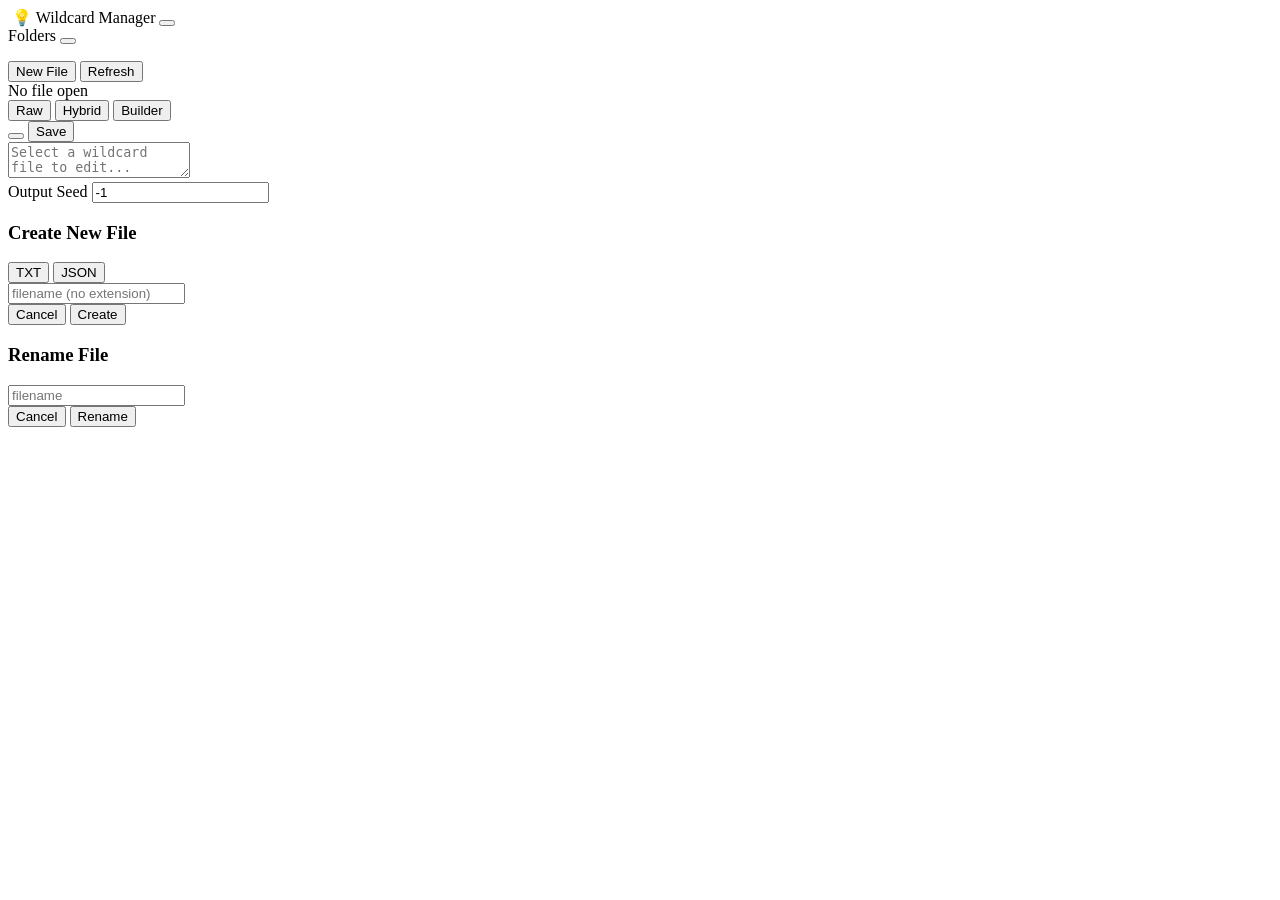
==== web/wildcard_manager/index.html @ 7188366d "syntax highlighting" ====
<!DOCTYPE html>
<html lang="en">

<head>
    <meta charset="UTF-8">
    <title>Adaptive Prompts — Wildcard Manager</title>
    <link rel="stylesheet" href="https://cdn.jsdelivr.net/npm/primeicons/primeicons.css">
    <link rel="stylesheet" href="/adaptiveprompts/assets/style.css">
    <link rel="stylesheet" href="/adaptiveprompts/assets/json_builder.css">
</head>

<body>
    <div id="ap-root">
        <header id="ap-topbar">
            <img class="ap-topbar-logo" src="/adaptiveprompts/assets/banner4.png" alt="">
            <span class="ap-logo">💡 Wildcard Manager</span>

            <button id="ap-editor-toggle" class="ap-icon-btn" title="Toggle Editor Panel">
                <i class="pi pi-angle-double-left"></i>
            </button>
        </header>

        <div id="ap-body">
            <aside id="ap-sidebar">
                <div class="ap-sidebar-header">
                    <span>Folders</span>
                    <button id="ap-add-folder" class="ap-icon-btn add" title="Add folder"><i
                            class="pi pi-plus"></i></button>
                </div>
                <ul id="ap-folder-tree" class="ap-tree-root"></ul>
            </aside>

            <main id="ap-nav-view">
                <!-- Change 5: Added header for breadcrumbs and new actions -->
                <header class="ap-nav-header">
                    <div id="ap-breadcrumb"></div>
                    <div class="ap-nav-actions">
                        <button id="ap-btn-new-file" title="New File"><i class="pi pi-file-plus"></i> New File</button>
                        <button id="ap-btn-refresh" title="Refresh Folders"><i class="pi pi-refresh"></i>
                            Refresh</button>
                    </div>
                </header>
                <div id="ap-file-grid"></div>
            </main>

            <!-- Change 2: Resizer handle -->
            <div id="ap-resizer" class="hidden"></div>

            <aside id="ap-editor-panel" class="collapsed">
                <div id="ap-editor-toolbar">
                    <span id="ap-editor-filename">No file open</span>

                    <!-- NEW: JSON Builder Toggles -->
                    <div id="ap-editor-mode-toggle" class="hidden">
                        <button class="ap-mode-btn" data-mode="raw">Raw</button>
                        <button class="ap-mode-btn" data-mode="hybrid">Hybrid</button>
                        <button class="ap-mode-btn" data-mode="builder">Builder</button>
                    </div>

                    <div class="ap-editor-actions">
                        <button id="ap-editor-generate" title="Quick Generate (Ctrl+Enter)"><i
                                class="pi pi-bolt"></i></button>
                        <button id="ap-editor-save" title="Save (Ctrl+S)"><i class="pi pi-save"></i> Save</button>
                    </div>
                </div>

                <!-- NEW: Content Area -->
                <div id="ap-editor-content-area" class="ap-content-raw">
                    <!-- NEW WRAPPER -->
                    <div id="ap-raw-editor-wrapper">
                        <div id="ap-raw-backdrop"></div>
                        <textarea id="ap-editor-textarea" spellcheck="false"
                            placeholder="Select a wildcard file to edit..."></textarea>
                    </div>
                    <div id="ap-json-builder"></div>
                </div>
            </aside>
        </div>

        <footer id="ap-console">
            <div class="ap-console-header">
                <span>Output</span>
                <label class="ap-seed-control">
                    Seed
                    <input type="number" id="ap-seed-input" value="-1" title="-1 = random seed on every Generate">
                </label>
            </div>
            <div id="ap-console-body"></div>
        </footer>
    </div>

    <div id="ap-context-menu" class="ap-context-menu"></div>

    <script src="/adaptiveprompts/assets/app.js"></script>
    <script src="/adaptiveprompts/assets/json_builder.js"></script>
    <!-- New File Modal -->
    <div id="ap-new-file-modal" class="hidden">
        <div class="ap-modal-backdrop" id="ap-new-file-backdrop"></div>
        <div class="ap-modal-content">
            <h3>Create New File</h3>

            <div class="ap-modal-body">
                <div class="ap-type-toggle">
                    <button id="ap-toggle-txt" class="ap-badge-txt">TXT</button>
                    <button id="ap-toggle-json" class="ap-badge-json">JSON</button>
                </div>

                <input type="text" id="ap-new-file-input" placeholder="filename (no extension)" autocomplete="off"
                    spellcheck="false" />
                <div id="ap-new-file-preview" class="ap-preview-text"></div>
            </div>

            <div class="ap-modal-footer">
                <button id="ap-new-file-cancel">Cancel</button>
                <button id="ap-new-file-confirm" class="ap-btn-primary">Create</button>
            </div>
        </div>
    </div>
    <!-- Rename File Modal -->
    <div id="ap-rename-file-modal" class="hidden">
        <div class="ap-modal-backdrop" id="ap-rename-file-backdrop"></div>
        <div class="ap-modal-content">
            <h3>Rename File</h3>
            <div class="ap-modal-body">
                <div class="ap-rename-path-row">
                    <span id="ap-rename-file-prefix" class="ap-rename-prefix"></span>
                    <input type="text" id="ap-rename-file-input" placeholder="filename" autocomplete="off"
                        spellcheck="false" />
                </div>
                <div id="ap-rename-file-preview" class="ap-preview-text"></div>
            </div>
            <div class="ap-modal-footer">
                <button id="ap-rename-file-cancel">Cancel</button>
                <button id="ap-rename-file-confirm" class="ap-btn-primary">Rename</button>
            </div>
        </div>
    </div>
</body>

</html>
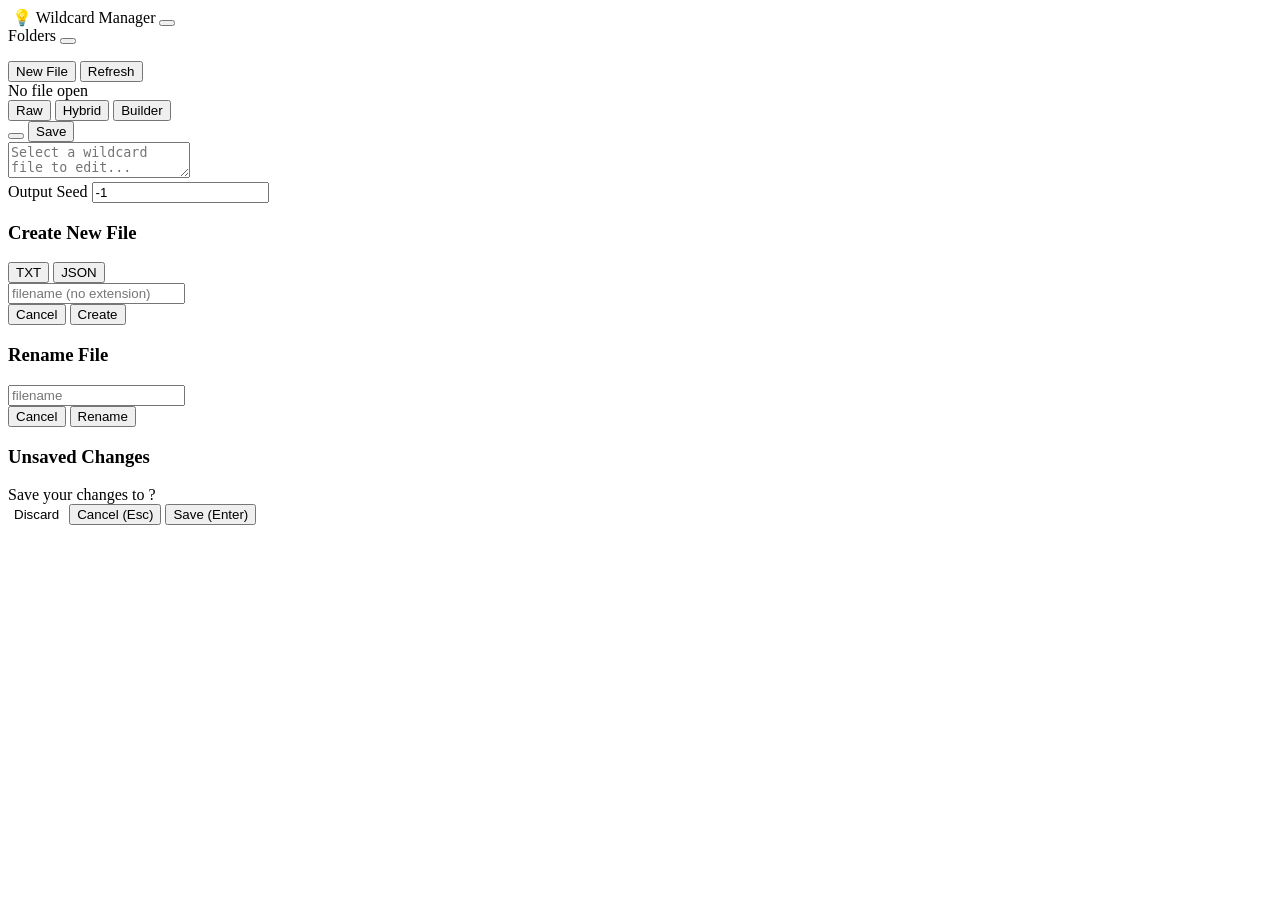
==== commit e28feb18: "save confirmation syntax highlight" ====
--- a/web/wildcard_manager/index.html
+++ b/web/wildcard_manager/index.html
@@ -135,6 +135,23 @@
             </div>
         </div>
     </div>
+    <!-- Unsaved Changes Modal -->
+    <div id="ap-unsaved-modal" class="hidden">
+        <div class="ap-modal-backdrop" id="ap-unsaved-backdrop"></div>
+        <div class="ap-modal-content">
+            <h3>Unsaved Changes</h3>
+            <div class="ap-modal-body">
+                Save your changes to <code id="ap-unsaved-filename"
+                    style="color: var(--ap-accent); font-weight: bold;"></code>?
+            </div>
+            <div class="ap-modal-footer">
+                <button id="ap-unsaved-discard"
+                    style="background: transparent; color: var(--ap-danger); border: 1px solid var(--ap-danger);">Discard</button>
+                <button id="ap-unsaved-cancel">Cancel (Esc)</button>
+                <button id="ap-unsaved-confirm" class="ap-btn-primary">Save (Enter)</button>
+            </div>
+        </div>
+    </div>
 </body>
 
 </html>
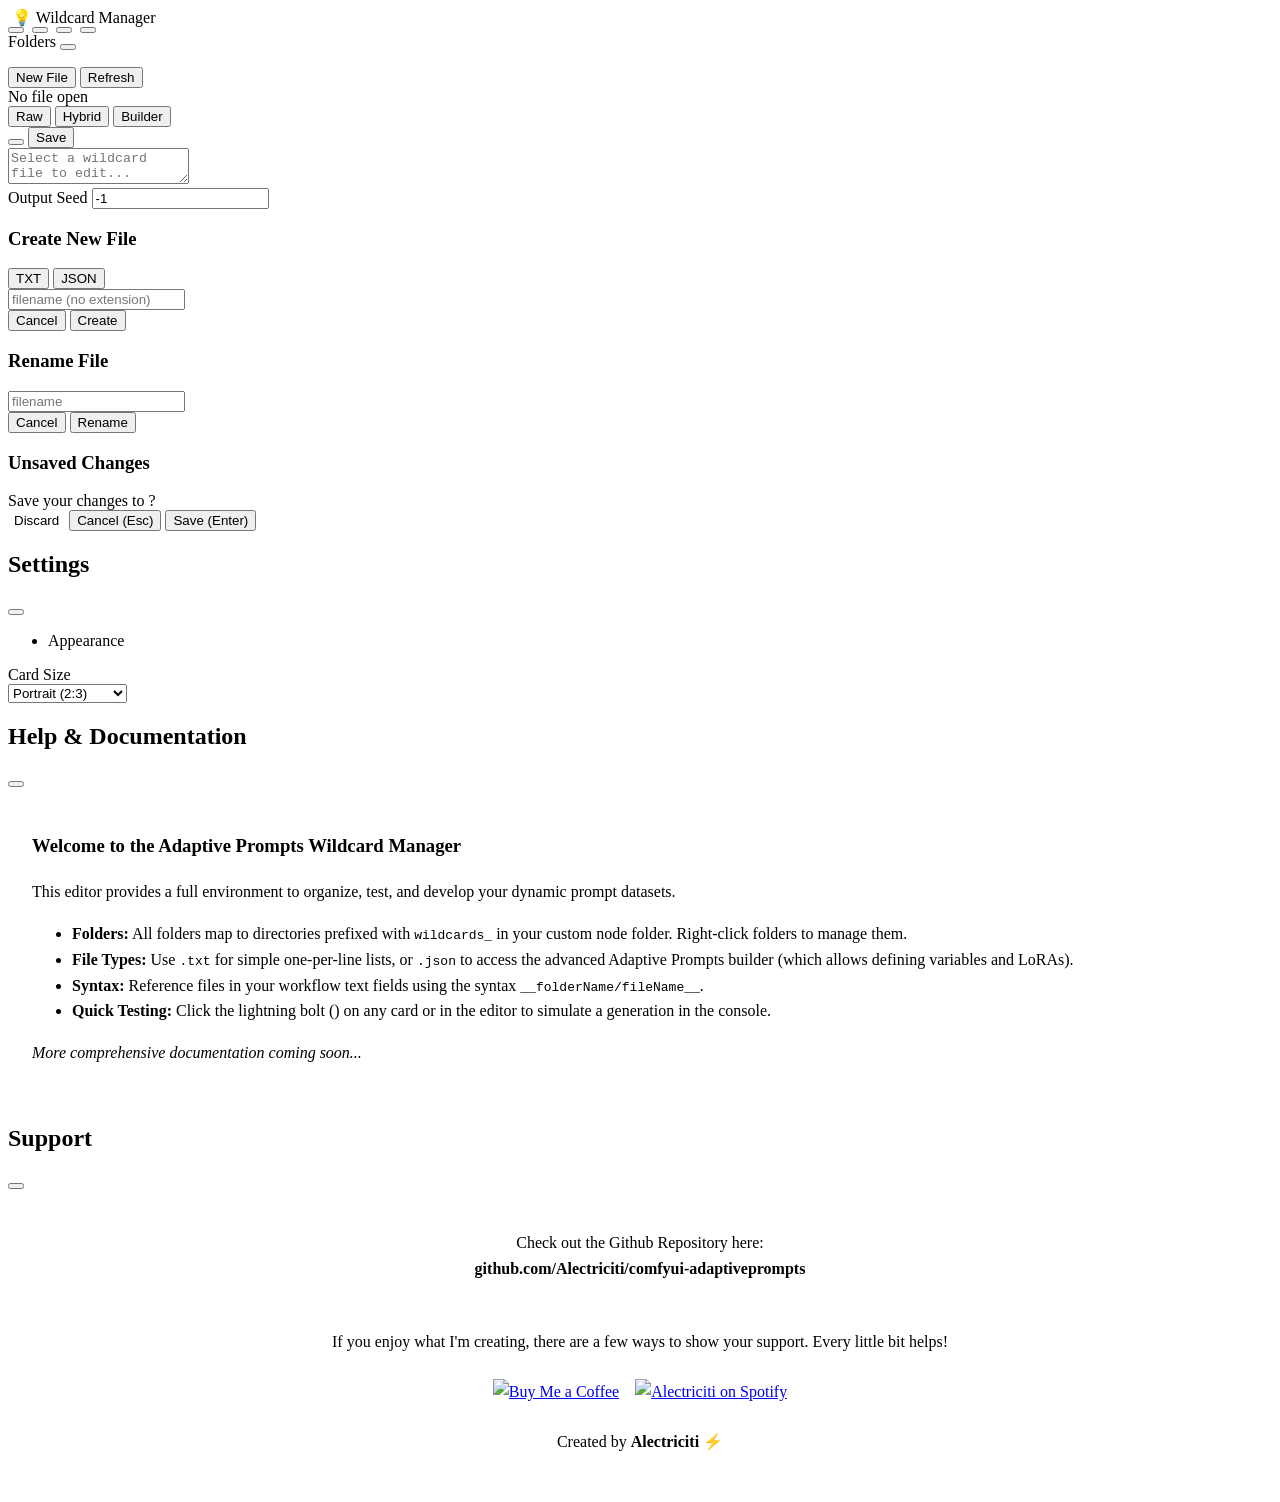
==== commit 821d8064: "settings, help, support menus extra description/notes json fields" ====
--- a/web/wildcard_manager/index.html
+++ b/web/wildcard_manager/index.html
@@ -15,9 +15,16 @@
             <img class="ap-topbar-logo" src="/adaptiveprompts/assets/banner4.png" alt="">
             <span class="ap-logo">💡 Wildcard Manager</span>
 
-            <button id="ap-editor-toggle" class="ap-icon-btn" title="Toggle Editor Panel">
-                <i class="pi pi-angle-double-left"></i>
-            </button>
+            <!-- NEW: Grouped Top Right Actions -->
+            <div style="display: flex; gap: 8px; align-items: center;">
+                <button id="ap-btn-settings" class="ap-icon-btn" title="Settings"><i class="pi pi-cog"></i></button>
+                <button id="ap-btn-help" class="ap-icon-btn" title="Help"><i class="pi pi-question-circle"></i></button>
+                <button id="ap-btn-support" class="ap-icon-btn" title="Support"><i class="pi pi-heart"></i></button>
+
+                <button id="ap-editor-toggle" class="ap-icon-btn" title="Toggle Editor Panel">
+                    <i class="pi pi-angle-double-left"></i>
+                </button>
+            </div>
         </header>
 
         <div id="ap-body">
@@ -152,6 +159,103 @@
             </div>
         </div>
     </div>
+    <!-- Settings Modal -->
+    <div id="ap-modal-settings" class="ap-large-modal-overlay">
+        <div class="ap-large-modal-window">
+            <div class="ap-large-modal-header">
+                <h2><i class="pi pi-cog"></i> Settings</h2>
+                <button class="ap-large-modal-close"><i class="pi pi-times"></i></button>
+            </div>
+            <div class="ap-large-modal-body ap-settings-layout">
+                <div class="ap-settings-sidebar">
+                    <ul>
+                        <li class="active">Appearance</li>
+                        <!-- Future categories here -->
+                    </ul>
+                </div>
+                <div class="ap-settings-main">
+                    <div class="ap-setting-row">
+                        <div class="ap-setting-label">
+                            Card Size
+                            <i class="pi pi-question-circle ap-setting-help"
+                                title="Changes the vertical aspect ratio of the wildcard cards. Width remains responsive."></i>
+                        </div>
+                        <select id="ap-setting-aspect">
+                            <option value="portrait">Portrait (2:3)</option>
+                            <option value="square">Square (1:1)</option>
+                            <option value="landscape">Landscape (3:2)</option>
+                        </select>
+                    </div>
+                </div>
+            </div>
+        </div>
+    </div>
+
+    <!-- Help Modal -->
+    <div id="ap-modal-help" class="ap-large-modal-overlay">
+        <div class="ap-large-modal-window">
+            <div class="ap-large-modal-header">
+                <h2><i class="pi pi-question-circle"></i> Help & Documentation</h2>
+                <button class="ap-large-modal-close"><i class="pi pi-times"></i></button>
+            </div>
+            <div class="ap-large-modal-body" style="padding: 24px; line-height: 1.6;">
+                <h3>Welcome to the Adaptive Prompts Wildcard Manager</h3>
+                <p>This editor provides a full environment to organize, test, and develop your dynamic prompt datasets.
+                </p>
+                <ul>
+                    <li><strong>Folders:</strong> All folders map to directories prefixed with <code>wildcards_</code>
+                        in your custom node folder. Right-click folders to manage them.</li>
+                    <li><strong>File Types:</strong> Use <code>.txt</code> for simple one-per-line lists, or
+                        <code>.json</code> to access the advanced Adaptive Prompts builder (which allows defining
+                        variables and LoRAs).
+                    </li>
+                    <li><strong>Syntax:</strong> Reference files in your workflow text fields using the syntax
+                        <code>__folderName/fileName__</code>.
+                    </li>
+                    <li><strong>Quick Testing:</strong> Click the lightning bolt (<i class="pi pi-bolt"></i>) on any
+                        card or in the editor to simulate a generation in the console.</li>
+                </ul>
+                <p><em>More comprehensive documentation coming soon...</em></p>
+            </div>
+        </div>
+    </div>
+
+    <!-- Support Modal -->
+    <div id="ap-modal-support" class="ap-large-modal-overlay">
+        <div class="ap-large-modal-window">
+            <div class="ap-large-modal-header">
+                <h2><i class="pi pi-heart" style="color: var(--ap-danger);"></i> Support</h2>
+                <button class="ap-large-modal-close"><i class="pi pi-times"></i></button>
+            </div>
+            <div class="ap-large-modal-body" style="padding: 24px; text-align: center; line-height: 1.6;">
+                <p>Check out the Github Repository here:<br>
+                    <a href="https://github.com/Alectriciti/comfyui-adaptiveprompts" target="_blank"
+                        style="color: var(--ap-accent); text-decoration: none; font-weight: bold;">github.com/Alectriciti/comfyui-adaptiveprompts</a>
+                </p>
+                <hr style="border: none; border-top: 1px solid var(--ap-border); margin: 24px 0;">
+                <p>If you enjoy what I'm creating, there are a few ways to show your support. Every little bit helps!
+                </p>
+
+                <div style="display: flex; gap: 16px; justify-content: center; margin: 24px 0;">
+                    <a href="https://www.buymeacoffee.com/alectriciti" target="_blank">
+                        <img src="https://img.shields.io/badge/Buy%20Me%20a%20Coffee-FFDD00?style=for-the-badge&logo=buy-me-a-coffee&logoColor=black"
+                            alt="Buy Me a Coffee">
+                    </a>
+                    <a href="https://open.spotify.com/artist/1gjzBsWjtl4yBmVYWB8vbc" target="_blank">
+                        <img src="https://img.shields.io/badge/Spotify-1DB954?style=for-the-badge&logo=spotify&logoColor=white"
+                            alt="Alectriciti on Spotify">
+                    </a>
+                </div>
+
+                <p>Created by <strong>Alectriciti</strong> ⚡</p>
+            </div>
+        </div>
+    </div>
+
+    <!-- Our new logic files -->
+    <script src="/adaptiveprompts/assets/settings.js"></script>
+    <script src="/adaptiveprompts/assets/help.js"></script>
+    <script src="/adaptiveprompts/assets/support.js"></script>
 </body>
 
 </html>
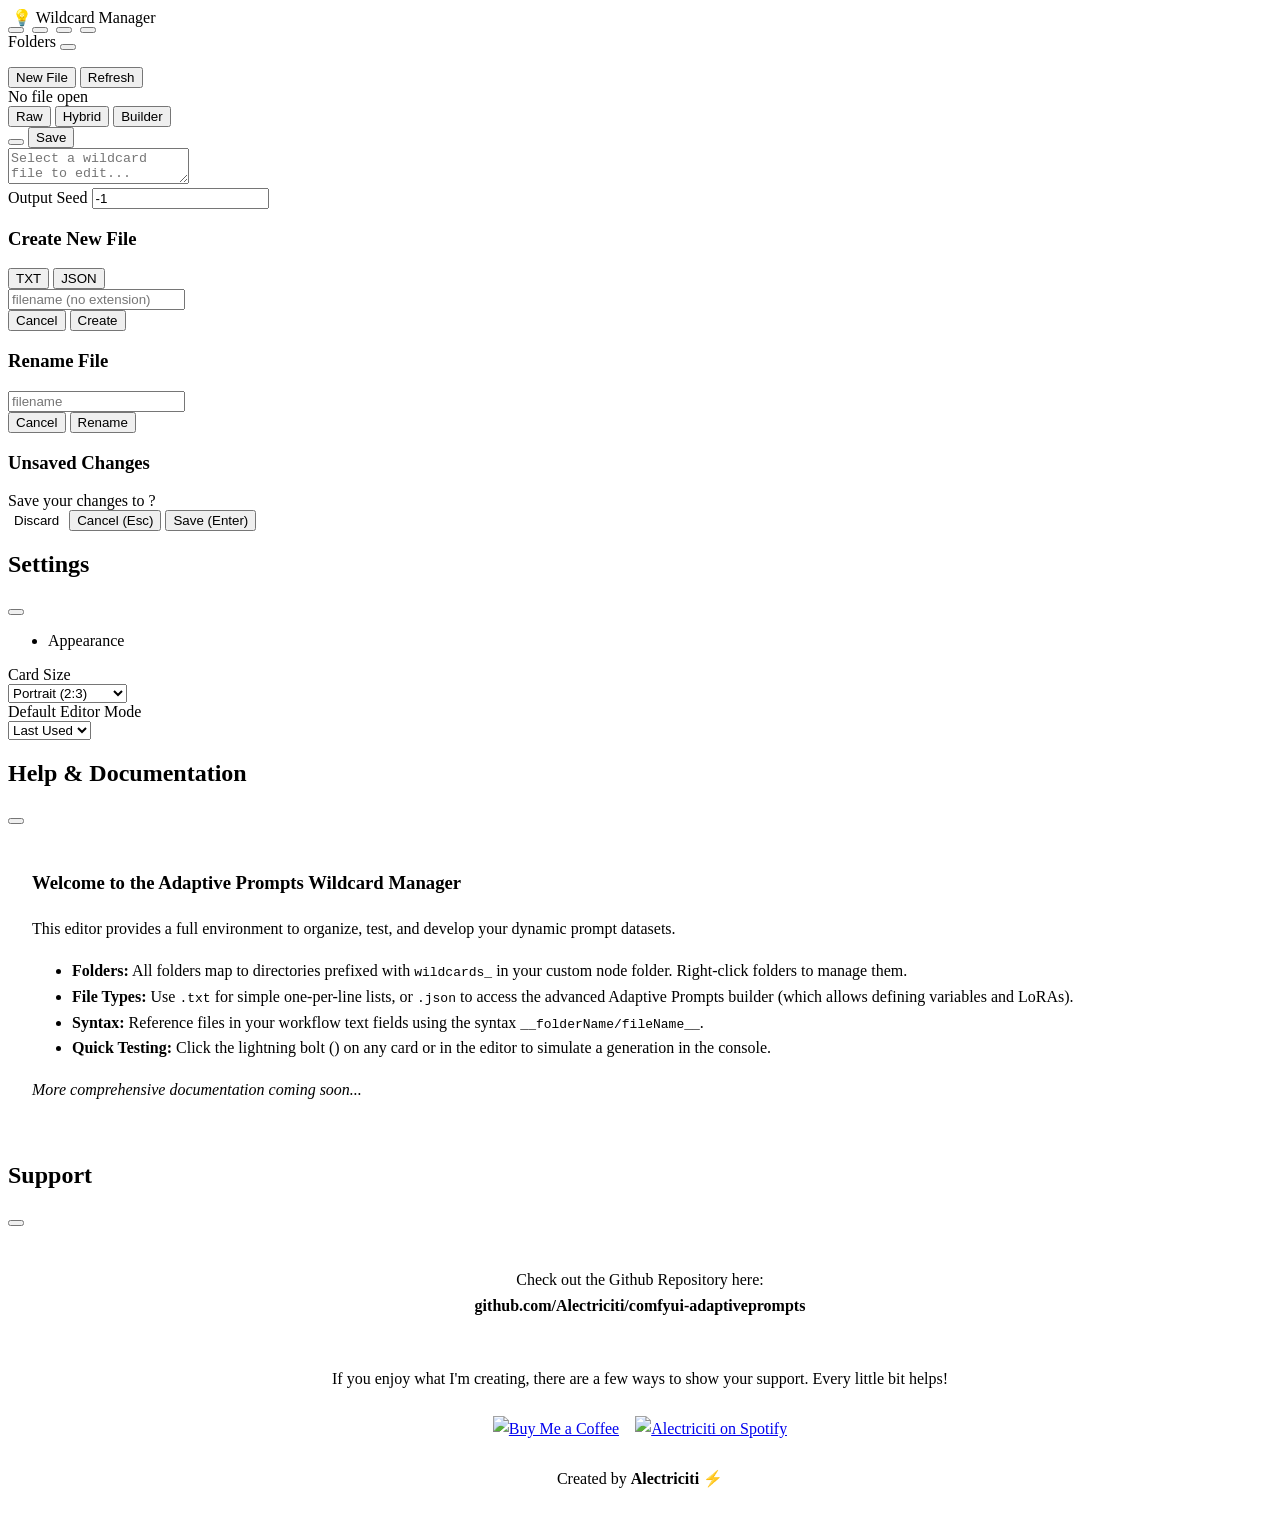
==== commit f53293a1: "various polish 1. fixed notes multiline resize bug 2. made a new [add choice] button 3. config: defa" ====
--- a/web/wildcard_manager/index.html
+++ b/web/wildcard_manager/index.html
@@ -185,6 +185,19 @@
                             <option value="square">Square (1:1)</option>
                             <option value="landscape">Landscape (3:2)</option>
                         </select>
+                        <div class="ap-setting-row">
+                            <div class="ap-setting-label">
+                                Default Editor Mode
+                                <i class="pi pi-question-circle ap-setting-help"
+                                    title="Which mode a JSON wildcard opens in. 'Last Used' remembers whichever mode you had active for JSON files specifically -- opening a .txt file (always Raw) won't disturb that memory."></i>
+                            </div>
+                            <select id="ap-setting-default-mode">
+                                <option value="last_used">Last Used</option>
+                                <option value="raw">Raw</option>
+                                <option value="hybrid">Hybrid</option>
+                                <option value="builder">Builder</option>
+                            </select>
+                        </div>
                     </div>
                 </div>
             </div>
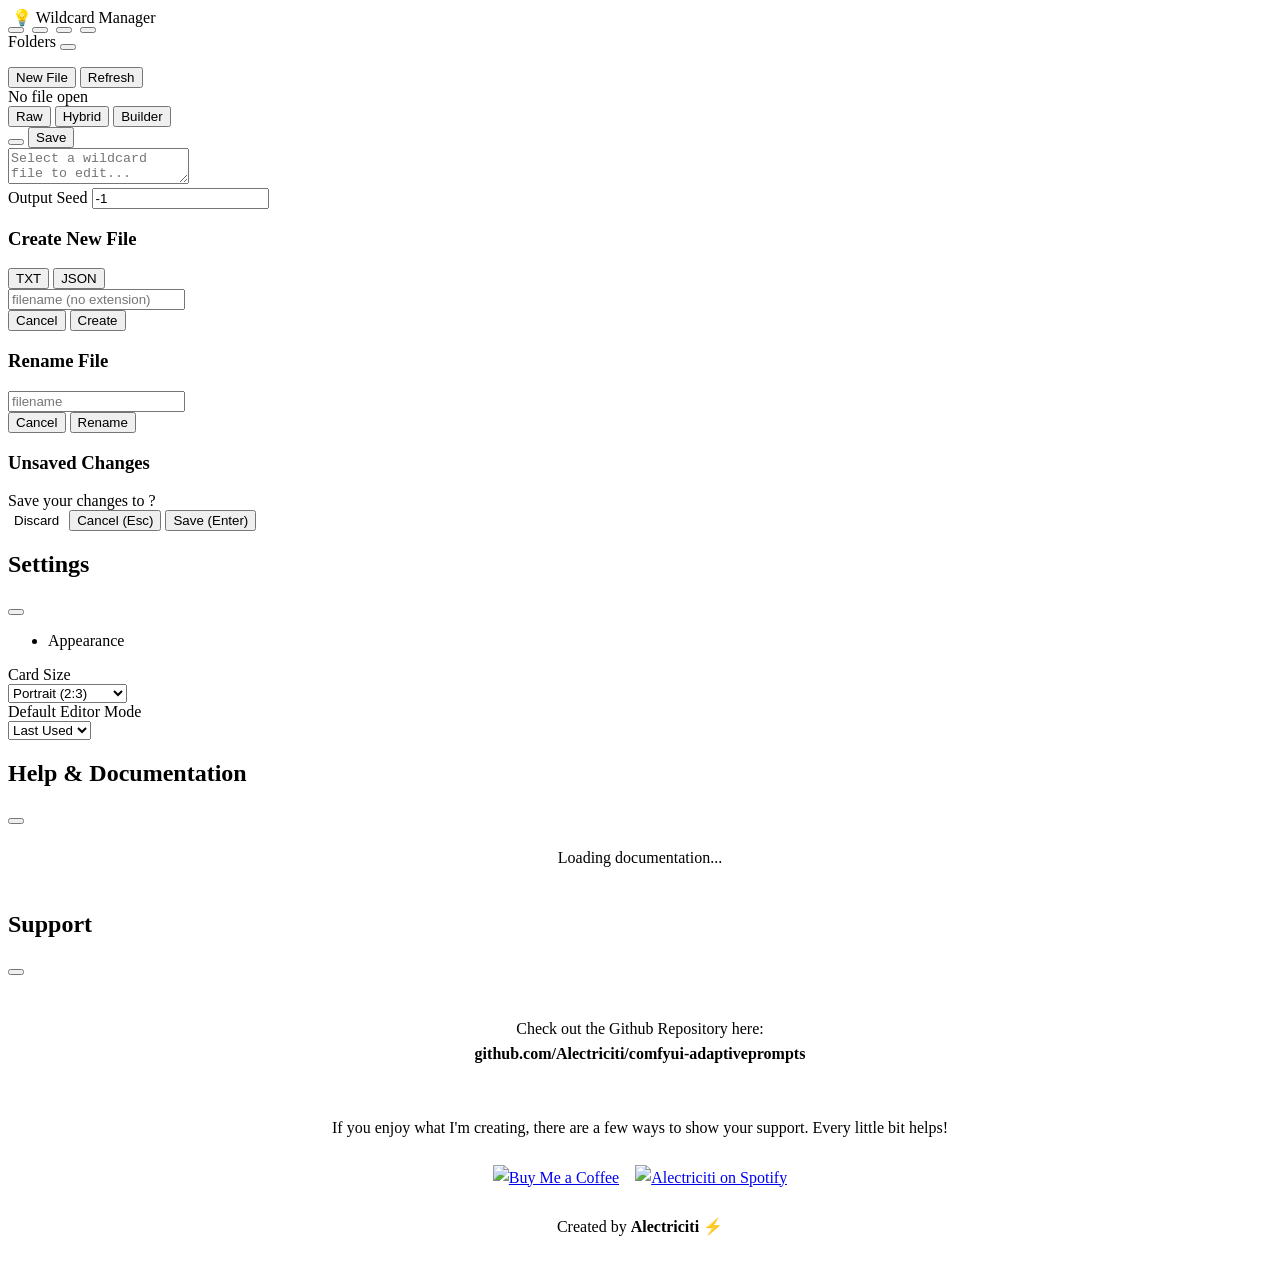
==== commit 7097cbcf: "Basic Documentation" ====
--- a/web/wildcard_manager/index.html
+++ b/web/wildcard_manager/index.html
@@ -7,6 +7,7 @@
     <link rel="stylesheet" href="https://cdn.jsdelivr.net/npm/primeicons/primeicons.css">
     <link rel="stylesheet" href="/adaptiveprompts/assets/style.css">
     <link rel="stylesheet" href="/adaptiveprompts/assets/json_builder.css">
+    <link rel="stylesheet" href="/adaptiveprompts/shared/adaptive_theme.css">
 </head>
 
 <body>
@@ -98,6 +99,13 @@
 
     <div id="ap-context-menu" class="ap-context-menu"></div>
 
+    <script type="module">
+        // Bridges the shared (ES module) highlighter into the plain global
+        // scope this page's classic scripts use -- same source file the
+        // ComfyUI node editor imports, see adaptive_highlighter.js.
+        import { applyHighlights } from '/adaptiveprompts/shared/adaptive_highlighter_core.js';
+        window.applyHighlights = applyHighlights;
+    </script>
     <script src="/adaptiveprompts/assets/app.js"></script>
     <script src="/adaptiveprompts/assets/json_builder.js"></script>
     <!-- New File Modal -->
@@ -174,6 +182,7 @@
                     </ul>
                 </div>
                 <div class="ap-settings-main">
+                    <!-- Row 1: Card Size -->
                     <div class="ap-setting-row">
                         <div class="ap-setting-label">
                             Card Size
@@ -185,19 +194,21 @@
                             <option value="square">Square (1:1)</option>
                             <option value="landscape">Landscape (3:2)</option>
                         </select>
-                        <div class="ap-setting-row">
-                            <div class="ap-setting-label">
-                                Default Editor Mode
-                                <i class="pi pi-question-circle ap-setting-help"
-                                    title="Which mode a JSON wildcard opens in. 'Last Used' remembers whichever mode you had active for JSON files specifically -- opening a .txt file (always Raw) won't disturb that memory."></i>
-                            </div>
-                            <select id="ap-setting-default-mode">
-                                <option value="last_used">Last Used</option>
-                                <option value="raw">Raw</option>
-                                <option value="hybrid">Hybrid</option>
-                                <option value="builder">Builder</option>
-                            </select>
+                    </div>
+
+                    <!-- Row 2: Default Editor Mode -->
+                    <div class="ap-setting-row">
+                        <div class="ap-setting-label">
+                            Default Editor Mode
+                            <i class="pi pi-question-circle ap-setting-help"
+                                title="Which mode a JSON wildcard opens in. 'Last Used' remembers whichever mode you had active for JSON files specifically -- opening a .txt file (always Raw) won't disturb that memory."></i>
                         </div>
+                        <select id="ap-setting-default-mode">
+                            <option value="last_used">Last Used</option>
+                            <option value="raw">Raw</option>
+                            <option value="hybrid">Hybrid</option>
+                            <option value="builder">Builder</option>
+                        </select>
                     </div>
                 </div>
             </div>
@@ -211,24 +222,10 @@
                 <h2><i class="pi pi-question-circle"></i> Help & Documentation</h2>
                 <button class="ap-large-modal-close"><i class="pi pi-times"></i></button>
             </div>
-            <div class="ap-large-modal-body" style="padding: 24px; line-height: 1.6;">
-                <h3>Welcome to the Adaptive Prompts Wildcard Manager</h3>
-                <p>This editor provides a full environment to organize, test, and develop your dynamic prompt datasets.
-                </p>
-                <ul>
-                    <li><strong>Folders:</strong> All folders map to directories prefixed with <code>wildcards_</code>
-                        in your custom node folder. Right-click folders to manage them.</li>
-                    <li><strong>File Types:</strong> Use <code>.txt</code> for simple one-per-line lists, or
-                        <code>.json</code> to access the advanced Adaptive Prompts builder (which allows defining
-                        variables and LoRAs).
-                    </li>
-                    <li><strong>Syntax:</strong> Reference files in your workflow text fields using the syntax
-                        <code>__folderName/fileName__</code>.
-                    </li>
-                    <li><strong>Quick Testing:</strong> Click the lightning bolt (<i class="pi pi-bolt"></i>) on any
-                        card or in the editor to simulate a generation in the console.</li>
-                </ul>
-                <p><em>More comprehensive documentation coming soon...</em></p>
+            <!-- help.js will inject help.html here -->
+            <div id="ap-help-content" class="ap-large-modal-body">
+                <div style="padding: 24px; text-align: center; color: var(--ap-editor-text);">Loading documentation...
+                </div>
             </div>
         </div>
     </div>
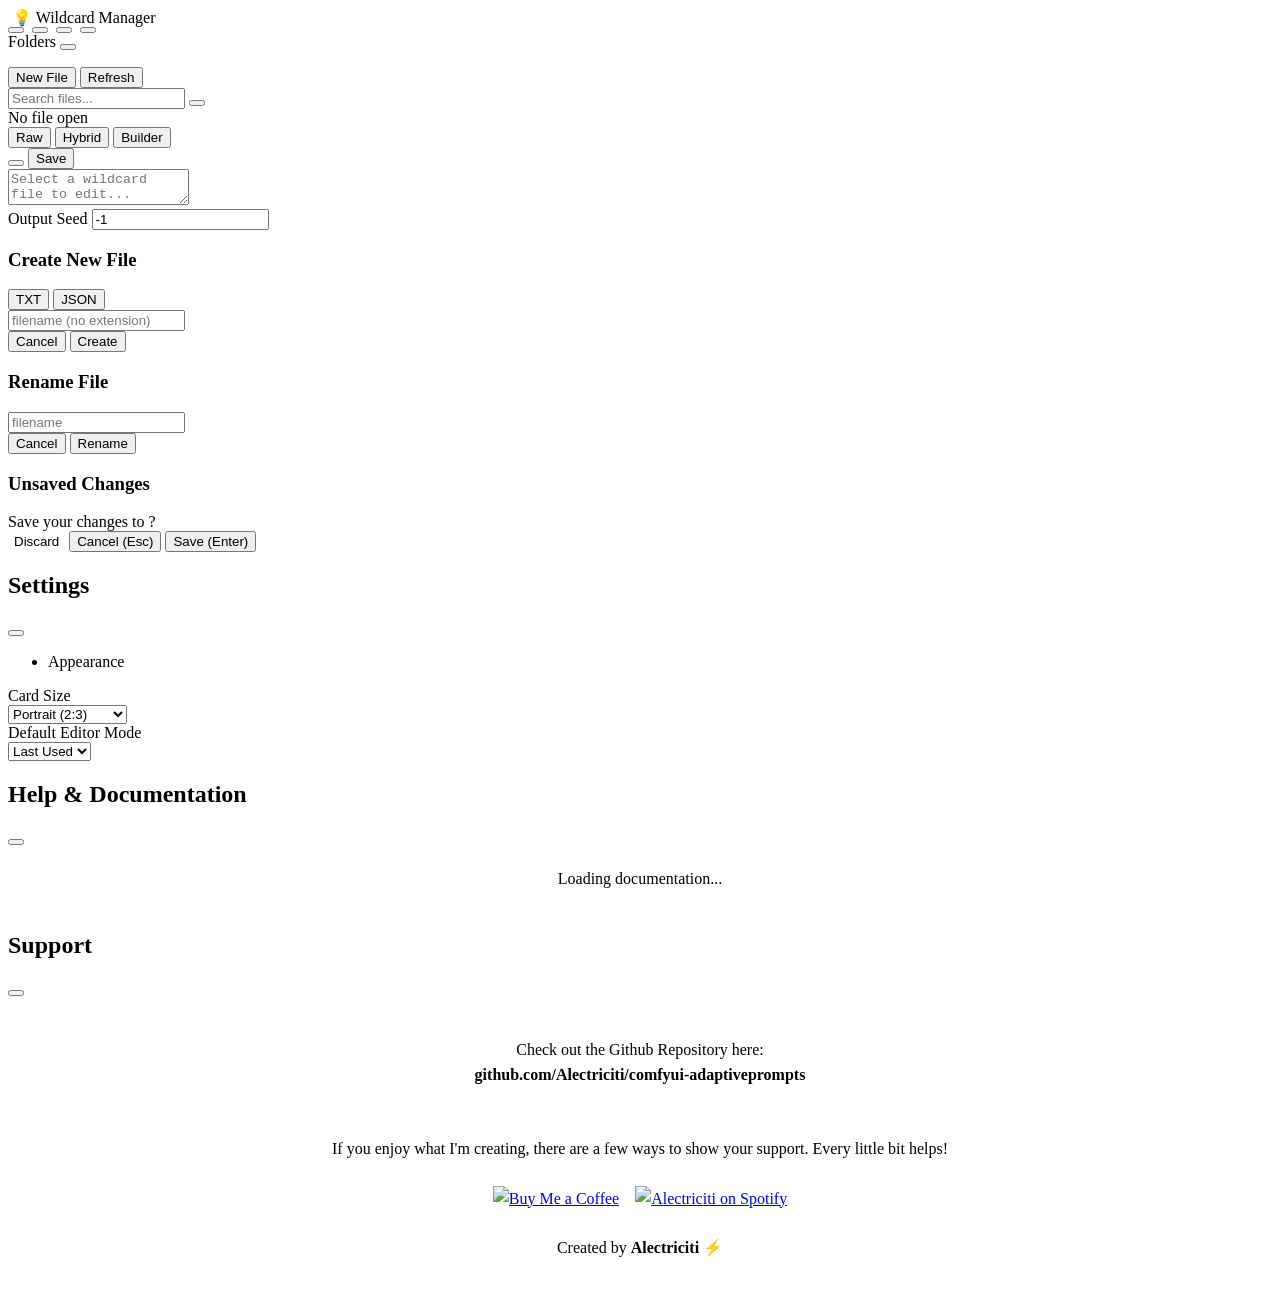
==== commit 285093d6: "search bar" ====
--- a/web/wildcard_manager/index.html
+++ b/web/wildcard_manager/index.html
@@ -42,10 +42,20 @@
                 <!-- Change 5: Added header for breadcrumbs and new actions -->
                 <header class="ap-nav-header">
                     <div id="ap-breadcrumb"></div>
+
                     <div class="ap-nav-actions">
                         <button id="ap-btn-new-file" title="New File"><i class="pi pi-file-plus"></i> New File</button>
                         <button id="ap-btn-refresh" title="Refresh Folders"><i class="pi pi-refresh"></i>
                             Refresh</button>
+                    </div>
+
+                    <!-- NEW: Search Container -->
+                    <div class="ap-search-container">
+                        <i class="pi pi-search ap-search-icon"></i>
+                        <input type="text" id="ap-search-input" placeholder="Search files..." autocomplete="off"
+                            spellcheck="false" />
+                        <button id="ap-search-clear" class="hidden" title="Clear Search"><i
+                                class="pi pi-times"></i></button>
                     </div>
                 </header>
                 <div id="ap-file-grid"></div>
